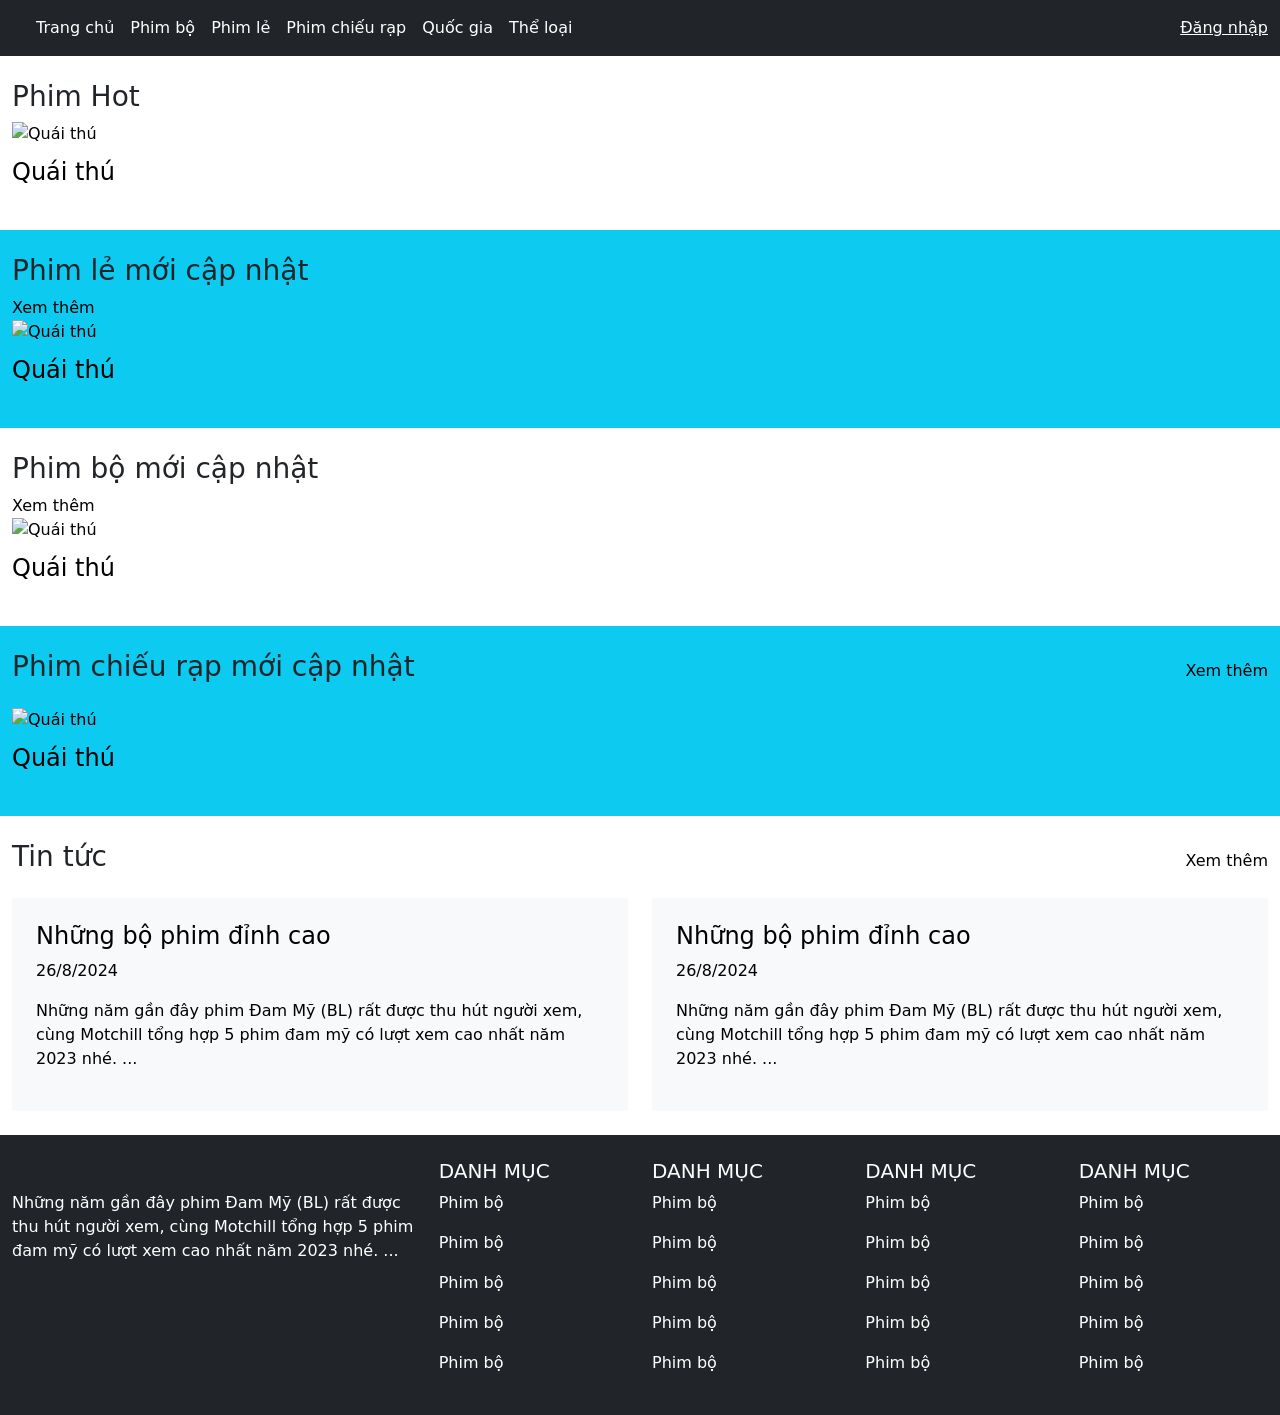
==== Movie_App/src/main/resources/templates/web/index.html @ 0183be99 "up" ====
<!doctype html>
<html lang="en" xmlns:th="http://www.thymeleaf.org">

<head>
    <meta charset="utf-8">
    <meta name="viewport" content="width=device-width, initial-scale=1">
    <title>Home</title>
    <link href="https://cdn.jsdelivr.net/npm/bootstrap@5.3.3/dist/css/bootstrap.min.css" rel="stylesheet"
          integrity="sha384-QWTKZyjpPEjISv5WaRU9OFeRpok6YctnYmDr5pNlyT2bRjXh0JMhjY6hW+ALEwIH" crossorigin="anonymous">
    <link rel="stylesheet" th:href="@{/web-assets/css/style.css}">
</head>

<body>
<header class="bg-dark header">
    <nav class="navbar navbar-expand-lg ">
        <div class="container-fluid">
            <a class="navbar-brand" href="#">
                <img src="https://motchilltv.io/logo_motchill.png" alt="" class="logo">
            </a>
            <button class="navbar-toggler" type="button" data-bs-toggle="collapse" data-bs-target="#navbarNavAltMarkup"
                    aria-controls="navbarNavAltMarkup" aria-expanded="false" aria-label="Toggle navigation">
                <span class="navbar-toggler-icon"></span>
            </button>
            <div class="collapse navbar-collapse justify-content-between" id="navbarNavAltMarkup">
                <div class="navbar-nav ">
                    <a class="nav-link active text-white" aria-current="page" href="/">Trang chủ</a>
                    <a class="nav-link text-white" href="/phim-bo">Phim bộ</a>
                    <a class="nav-link text-white" href="/phim-le">Phim lẻ</a>
                    <a class="nav-link text-white" href="/phim-chieu-rap">Phim chiếu rạp</a>
                    <a class="nav-link text-white" href="#">Quốc gia</a>
                    <a class="nav-link text-white" href="#">Thể loại</a>
                </div>
                <div class="navbar-nav">
                    <a href="" class="text-white  btn-login">Đăng nhập</a>
                </div>
            </div>
        </div>
    </nav>
</header>

<section class="py-4">
    <div class="container-fluid">
        <h3>Phim Hot</h3>
        <div class="row">
            <div class="col-3" th:each="movie : ${listPhimHot}">
                <a href="/phim-hot" class="movie-item text-black text-decoration-none">
                    <div class="movie-poster">
                        <!--  // rounded overflow-hidden có thể dùng vào movie-poster rounded để bo , còn overflow để ẩn những gì mà thg con trong nó thừa ra -->
                        <img th:src="${movie.poster}" alt="Quái thú">
                    </div>
                    <div class="movie-info">
                        <p class="mt-2 fs-4 text" th:text="${movie.name}">Quái thú</p>
                    </div>

                </a>
            </div>

        </div>
    </div>
</section>


<section class="py-4 bg-info">
    <div class="container-fluid">
        <h3>Phim lẻ mới cập nhật</h3>
        <a href="/phim-le" class="text-decoration-none text-black">Xem thêm</a>
        <div class="row">
            <div class="col-2" th:each="movie : ${listPhimle}">
                <a th:href="|/phim/${movie.id}/${movie.slug}|" class="movie-item text-black text-decoration-none">
                    <div class="movie-poster">
                        <!--  // rounded overflow-hidden có thể dùng vào movie-poster rounded để bo , còn overflow để ẩn những gì mà thg con trong nó thừa ra -->
                        <img th:src="${movie.poster}" alt="Quái thú">
                    </div>
                    <div class="movie-info">
                        <p class="mt-2 fs-4 text" th:text="${movie.name}">Quái thú</p>
                    </div>

                </a>
            </div>
        </div>
    </div>
</section>

<section class="py-4 ">
    <div class="container-fluid">
        <h3>Phim bộ mới cập nhật</h3>
        <a href="/phim-bo" class="text-decoration-none text-black">Xem thêm</a>
        <div class="row">
            <div class="col-2" th:each="movie : ${listPhimBo}">
                <a th:href="|/phim/${movie.id}/${movie.slug}|" class="movie-item text-black text-decoration-none">
                    <div class="movie-poster">
                        <!--  // rounded overflow-hidden có thể dùng vào movie-poster rounded để bo , còn overflow để ẩn những gì mà thg con trong nó thừa ra -->
                        <img th:src="${movie.poster}" alt="Quái thú">
                    </div>
                    <div class="movie-info">
                        <p class="mt-2 fs-4 text" th:text="${movie.name}">Quái thú</p>
                    </div>

                </a>
            </div>
        </div>
    </div>
</section>
<section class="py-4 bg-info">
    <div class="container-fluid">
        <div class="mb-3 d-flex justify-content-between align-items-center">
            <h3>Phim chiếu rạp mới cập nhật</h3>
            <a href="/phim-chieu-rap" class="text-decoration-none text-black">Xem thêm</a>
        </div>
        <div class="row">
            <div class="col-2" th:each="movie : ${listPhimCR}">
                <a th:href="|/phim/${movie.id}/${movie.slug}|" class="movie-item text-black text-decoration-none">
                    <div class="movie-poster">
                        <!--  // rounded overflow-hidden có thể dùng vào movie-poster rounded để bo , còn overflow để ẩn những gì mà thg con trong nó thừa ra -->
                        <img th:src="${movie.poster}" alt="Quái thú">
                    </div>
                    <div class="movie-info">
                        <p class="mt-2 fs-4 text" th:text="${movie.name}">Quái thú</p>
                    </div>
                </a>
            </div>
        </div>
    </div>
</section>

<section class="py-4 ">
    <div class="container-fluid">
        <div class="mb-3 d-flex justify-content-between align-items-center">
            <h3>Tin tức</h3>
            <a href="#" class="text-decoration-none text-black">Xem thêm</a>
        </div>
        <div class="row">
            <div class="col-6">
                <div class="bg-body-tertiary p-4">
                    <a href="" class=" d-block movie-item text-black text-decoration-none bg-body-tertiary ">
                        <h4>Những bộ phim đỉnh cao</h4>
                        <p>26/8/2024</p>
                        <p>Những năm gần đây phim Đam Mỹ (BL) rất được thu hút người xem, cùng Motchill tổng hợp 5 phim
                            đam mỹ có
                            lượt xem cao nhất năm 2023 nhé. ...</p>
                    </a>
                </div>
            </div>
            <div class="col-6">
                <div class="bg-body-tertiary p-4">
                    <a href="" class=" d-block movie-item text-black text-decoration-none bg-body-tertiary ">
                        <h4>Những bộ phim đỉnh cao</h4>
                        <p>26/8/2024</p>
                        <p>Những năm gần đây phim Đam Mỹ (BL) rất được thu hút người xem, cùng Motchill tổng hợp 5 phim
                            đam mỹ có
                            lượt xem cao nhất năm 2023 nhé. ...</p>
                    </a>
                </div>
            </div>
        </div>
    </div>
</section>


<footer class="bg-dark py-4">
    <div class="container-fluid">
        <div class="row">
            <div class="col-4">
                <img src="https://motchilltv.io/logo_motchill.png" alt="" class="logo">
                <p class="text-white mt-2">Những năm gần đây phim Đam Mỹ (BL) rất được thu hút người xem, cùng Motchill
                    tổng
                    hợp 5 phim đam mỹ có lượt xem cao nhất năm 2023 nhé. ...</p>

            </div>
            <div class="col">
                <div class="text-white">
                    <h5 class="text-white text-uppercase">Danh Mục</h5>
                    <p>Phim bộ </p>
                    <p>Phim bộ </p>
                    <p>Phim bộ </p>
                    <p>Phim bộ </p>
                    <p>Phim bộ </p>
                </div>

            </div>
            <div class="col">
                <div class="text-white">
                    <h5 class="text-white text-uppercase">Danh Mục</h5>
                    <p>Phim bộ </p>
                    <p>Phim bộ </p>
                    <p>Phim bộ </p>
                    <p>Phim bộ </p>
                    <p>Phim bộ </p>
                </div>
            </div>
            <div class="col">
                <div class="text-white">
                    <h5 class="text-white text-uppercase">Danh Mục</h5>
                    <p>Phim bộ </p>
                    <p>Phim bộ </p>
                    <p>Phim bộ </p>
                    <p>Phim bộ </p>
                    <p>Phim bộ </p>
                </div>
            </div>
            <div class="col">
                <div class="text-white">
                    <h5 class="text-white text-uppercase">Danh Mục</h5>
                    <p>Phim bộ </p>
                    <p>Phim bộ </p>
                    <p>Phim bộ </p>
                    <p>Phim bộ </p>
                    <p>Phim bộ </p>
                </div>
            </div>
        </div>

    </div>
</footer>
<script src="https://cdn.jsdelivr.net/npm/bootstrap@5.3.3/dist/js/bootstrap.bundle.min.js"
        integrity="sha384-YvpcrYf0tY3lHB60NNkmXc5s9fDVZLESaAA55NDzOxhy9GkcIdslK1eN7N6jIeHz"
        crossorigin="anonymous"></script>
</body>

</html>
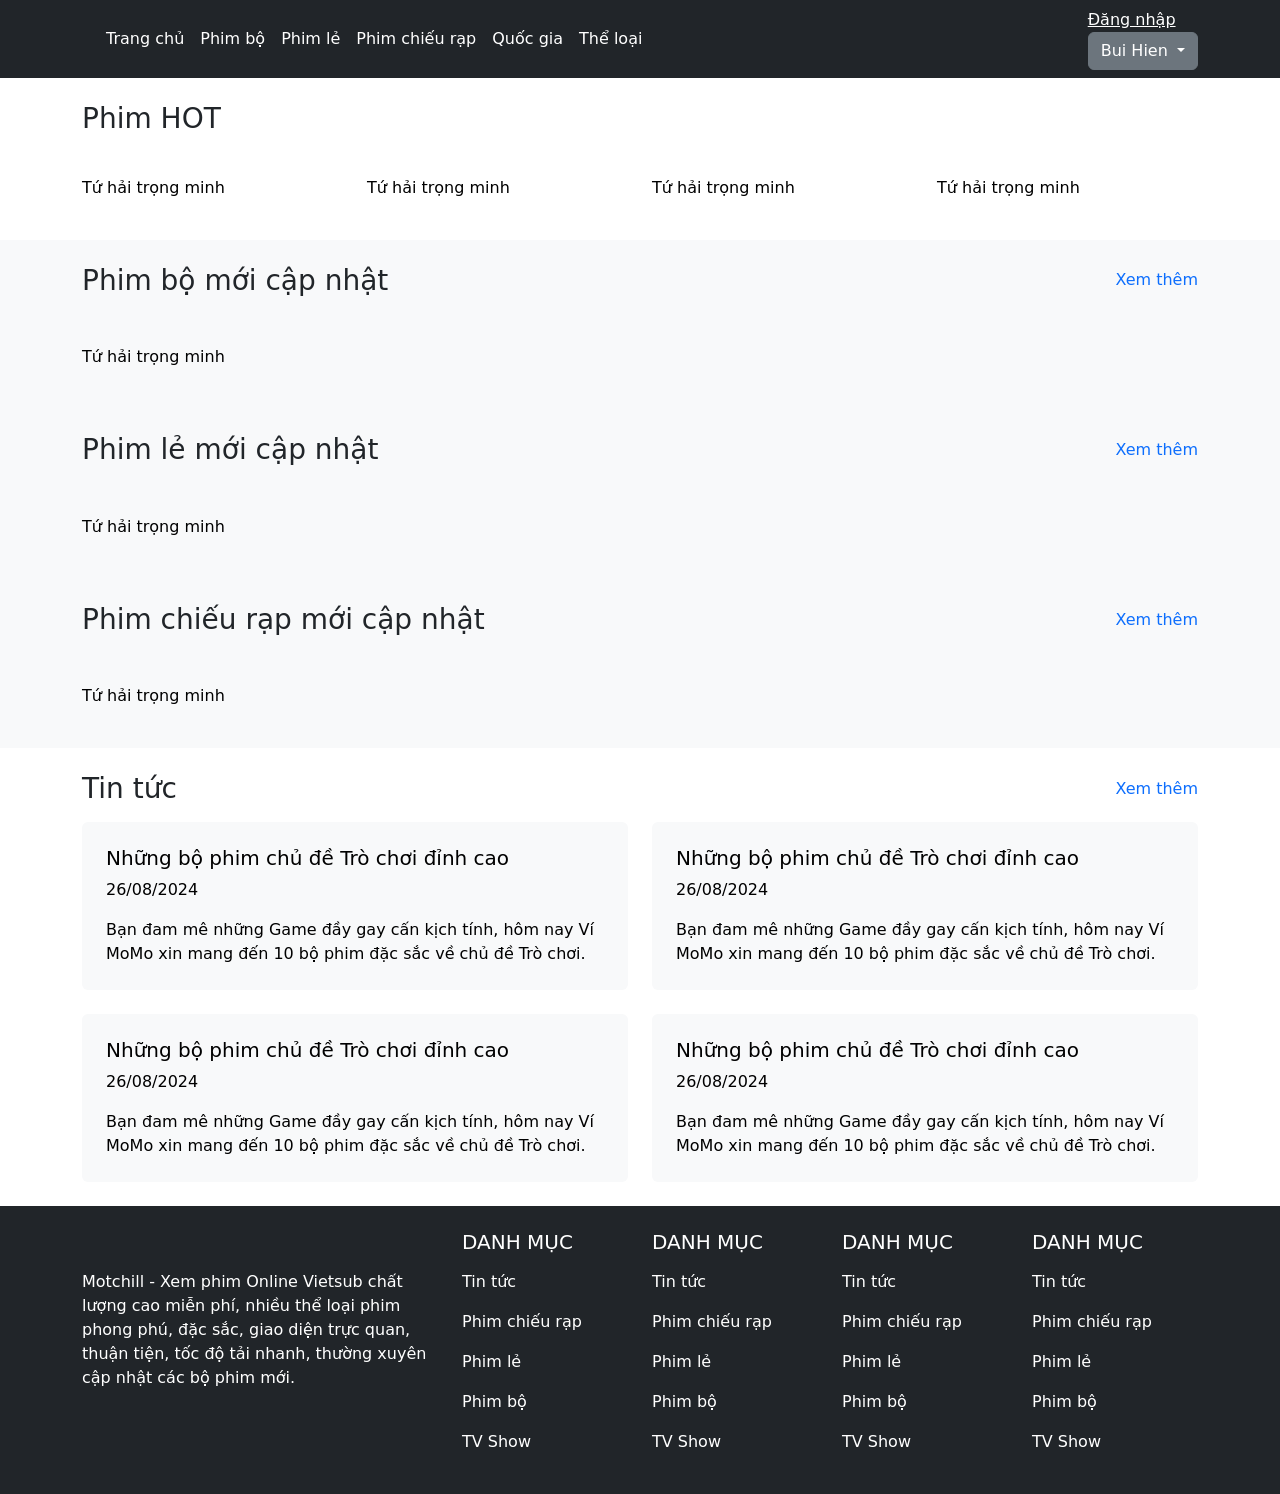
==== commit a589189d: "update login,sigup" ====
--- a/Movie_App/src/main/resources/templates/web/index.html
+++ b/Movie_App/src/main/resources/templates/web/index.html
@@ -1,20 +1,24 @@
 <!doctype html>
 <html lang="en" xmlns:th="http://www.thymeleaf.org">
-
 <head>
     <meta charset="utf-8">
     <meta name="viewport" content="width=device-width, initial-scale=1">
-    <title>Home</title>
+    <title>Trang chủ</title>
+    <link rel="stylesheet" href="https://cdnjs.cloudflare.com/ajax/libs/font-awesome/6.6.0/css/all.min.css"
+          integrity="sha512-Kc323vGBEqzTmouAECnVceyQqyqdsSiqLQISBL29aUW4U/M7pSPA/gEUZQqv1cwx4OnYxTxve5UMg5GT6L4JJg=="
+          crossorigin="anonymous" referrerpolicy="no-referrer"/>
     <link href="https://cdn.jsdelivr.net/npm/bootstrap@5.3.3/dist/css/bootstrap.min.css" rel="stylesheet"
           integrity="sha384-QWTKZyjpPEjISv5WaRU9OFeRpok6YctnYmDr5pNlyT2bRjXh0JMhjY6hW+ALEwIH" crossorigin="anonymous">
+    <link rel="stylesheet" href="https://cdnjs.cloudflare.com/ajax/libs/toastr.js/latest/toastr.min.css"
+          integrity="sha512-vKMx8UnXk60zUwyUnUPM3HbQo8QfmNx7+ltw8Pm5zLusl1XIfwcxo8DbWCqMGKaWeNxWA8yrx5v3SaVpMvR3CA=="
+          crossorigin="anonymous" referrerpolicy="no-referrer"/>
     <link rel="stylesheet" th:href="@{/web-assets/css/style.css}">
 </head>
-
 <body>
-<header class="bg-dark header">
-    <nav class="navbar navbar-expand-lg ">
-        <div class="container-fluid">
-            <a class="navbar-brand" href="#">
+<header class="bg-dark">
+    <nav class="navbar navbar-expand-lg">
+        <div class="container">
+            <a class="navbar-brand" href="/">
                 <img src="https://motchilltv.io/logo_motchill.png" alt="" class="logo">
             </a>
             <button class="navbar-toggler" type="button" data-bs-toggle="collapse" data-bs-target="#navbarNavAltMarkup"
@@ -22,16 +26,41 @@
                 <span class="navbar-toggler-icon"></span>
             </button>
             <div class="collapse navbar-collapse justify-content-between" id="navbarNavAltMarkup">
-                <div class="navbar-nav ">
-                    <a class="nav-link active text-white" aria-current="page" href="/">Trang chủ</a>
+                <div class="navbar-nav">
+                    <a class="nav-link text-white" href="/">Trang chủ</a>
                     <a class="nav-link text-white" href="/phim-bo">Phim bộ</a>
                     <a class="nav-link text-white" href="/phim-le">Phim lẻ</a>
                     <a class="nav-link text-white" href="/phim-chieu-rap">Phim chiếu rạp</a>
                     <a class="nav-link text-white" href="#">Quốc gia</a>
                     <a class="nav-link text-white" href="#">Thể loại</a>
                 </div>
-                <div class="navbar-nav">
-                    <a href="" class="text-white  btn-login">Đăng nhập</a>
+
+                <div>
+                    <a th:if="${session.CURRENT_USER == null}" class="text-white" href="/dang-nhap">Đăng nhập</a>
+
+                    <div class="dropdown" th:if="${session.CURRENT_USER != null}">
+                        <button class="btn btn-secondary dropdown-toggle" type="button" data-bs-toggle="dropdown"
+                                aria-expanded="false" th:text="${session.CURRENT_USER.name}">
+                            Bui Hien
+                        </button>
+                        <ul class="dropdown-menu">
+                            <li th:if="${session.CURRENT_USER.role.toString() == 'ADMIN'}">
+                                <a class="dropdown-item" href="/admin">Trang quản trị</a>
+                            </li>
+                            <li>
+                                <a class="dropdown-item" href="/thong-tin-ca-nhan">Thông tin cá nhân</a>
+                            </li>
+                            <li>
+                                <a class="dropdown-item" href="/phim-yeu-thich">Phim yêu thích</a>
+                            </li>
+                            <li>
+                                <a class="dropdown-item" href="/lich-su-xem-phim">Lịch sử xem phim</a>
+                            </li>
+                            <li>
+                                <span class="dropdown-item" style="cursor: pointer" onclick="logout()">Đăng xuất</span>
+                            </li>
+                        </ul>
+                    </div>
                 </div>
             </div>
         </div>
@@ -39,182 +68,261 @@
 </header>
 
 <section class="py-4">
-    <div class="container-fluid">
-        <h3>Phim Hot</h3>
-        <div class="row">
-            <div class="col-3" th:each="movie : ${listPhimHot}">
-                <a href="/phim-hot" class="movie-item text-black text-decoration-none">
-                    <div class="movie-poster">
-                        <!--  // rounded overflow-hidden có thể dùng vào movie-poster rounded để bo , còn overflow để ẩn những gì mà thg con trong nó thừa ra -->
-                        <img th:src="${movie.poster}" alt="Quái thú">
-                    </div>
-                    <div class="movie-info">
-                        <p class="mt-2 fs-4 text" th:text="${movie.name}">Quái thú</p>
-                    </div>
-
-                </a>
-            </div>
-
-        </div>
-    </div>
-</section>
-
-
-<section class="py-4 bg-info">
-    <div class="container-fluid">
-        <h3>Phim lẻ mới cập nhật</h3>
-        <a href="/phim-le" class="text-decoration-none text-black">Xem thêm</a>
-        <div class="row">
-            <div class="col-2" th:each="movie : ${listPhimle}">
-                <a th:href="|/phim/${movie.id}/${movie.slug}|" class="movie-item text-black text-decoration-none">
-                    <div class="movie-poster">
-                        <!--  // rounded overflow-hidden có thể dùng vào movie-poster rounded để bo , còn overflow để ẩn những gì mà thg con trong nó thừa ra -->
-                        <img th:src="${movie.poster}" alt="Quái thú">
-                    </div>
-                    <div class="movie-info">
-                        <p class="mt-2 fs-4 text" th:text="${movie.name}">Quái thú</p>
-                    </div>
-
-                </a>
-            </div>
-        </div>
-    </div>
-</section>
-
-<section class="py-4 ">
-    <div class="container-fluid">
-        <h3>Phim bộ mới cập nhật</h3>
-        <a href="/phim-bo" class="text-decoration-none text-black">Xem thêm</a>
+    <div class="container">
+        <h3>Phim HOT</h3>
+        <div class="row">
+            <div class="col-3">
+                <a href="#" class="movie-item text-black text-decoration-none">
+                    <div class="movie-poster rounded overflow-hidden">
+                        <img src="https://image.motchilltv.vc/motchill/lo-lem-2-gio-sang-x350.webp" alt="">
+                    </div>
+                    <div class="movie-info">
+                        <p class="mt-2">Tứ hải trọng minh</p>
+                    </div>
+                </a>
+            </div>
+            <div class="col-3">
+                <a href="#" class="movie-item text-black text-decoration-none">
+                    <div class="movie-poster rounded overflow-hidden">
+                        <img src="https://image.motchilltv.vc/motchill/lo-lem-2-gio-sang-x350.webp" alt="">
+                    </div>
+                    <div class="movie-info">
+                        <p class="mt-2">Tứ hải trọng minh</p>
+                    </div>
+                </a>
+            </div>
+            <div class="col-3">
+                <a href="#" class="movie-item text-black text-decoration-none">
+                    <div class="movie-poster rounded overflow-hidden">
+                        <img src="https://image.motchilltv.vc/motchill/lo-lem-2-gio-sang-x350.webp" alt="">
+                    </div>
+                    <div class="movie-info">
+                        <p class="mt-2">Tứ hải trọng minh</p>
+                    </div>
+                </a>
+            </div>
+            <div class="col-3">
+                <a href="#" class="movie-item text-black text-decoration-none">
+                    <div class="movie-poster rounded overflow-hidden">
+                        <img src="https://image.motchilltv.vc/motchill/lo-lem-2-gio-sang-x350.webp" alt="">
+                    </div>
+                    <div class="movie-info">
+                        <p class="mt-2">Tứ hải trọng minh</p>
+                    </div>
+                </a>
+            </div>
+        </div>
+    </div>
+</section>
+
+<section class="py-4 bg-body-tertiary">
+    <div class="container">
+        <div class="mb-3 d-flex justify-content-between align-items-center">
+            <h3 class="mb-0">Phim bộ mới cập nhật</h3>
+            <a href="/phim-bo" class="text-decoration-none">Xem thêm</a>
+        </div>
+
         <div class="row">
             <div class="col-2" th:each="movie : ${listPhimBo}">
                 <a th:href="|/phim/${movie.id}/${movie.slug}|" class="movie-item text-black text-decoration-none">
-                    <div class="movie-poster">
-                        <!--  // rounded overflow-hidden có thể dùng vào movie-poster rounded để bo , còn overflow để ẩn những gì mà thg con trong nó thừa ra -->
-                        <img th:src="${movie.poster}" alt="Quái thú">
-                    </div>
-                    <div class="movie-info">
-                        <p class="mt-2 fs-4 text" th:text="${movie.name}">Quái thú</p>
-                    </div>
-
-                </a>
-            </div>
-        </div>
-    </div>
-</section>
-<section class="py-4 bg-info">
-    <div class="container-fluid">
+                    <div class="movie-poster rounded overflow-hidden">
+                        <img th:src="${movie.poster}" th:alt="${movie.name}">
+                    </div>
+                    <div class="movie-info">
+                        <p class="mt-2" th:text="${movie.name}">Tứ hải trọng minh</p>
+                    </div>
+                </a>
+            </div>
+        </div>
+    </div>
+</section>
+
+<section class="py-4 bg-body-tertiary">
+    <div class="container">
         <div class="mb-3 d-flex justify-content-between align-items-center">
-            <h3>Phim chiếu rạp mới cập nhật</h3>
-            <a href="/phim-chieu-rap" class="text-decoration-none text-black">Xem thêm</a>
-        </div>
-        <div class="row">
-            <div class="col-2" th:each="movie : ${listPhimCR}">
+            <h3 class="mb-0">Phim lẻ mới cập nhật</h3>
+            <a href="/phim-le" class="text-decoration-none">Xem thêm</a>
+        </div>
+
+        <div class="row">
+            <div class="col-2" th:each="movie : ${listPhimLe}">
                 <a th:href="|/phim/${movie.id}/${movie.slug}|" class="movie-item text-black text-decoration-none">
-                    <div class="movie-poster">
-                        <!--  // rounded overflow-hidden có thể dùng vào movie-poster rounded để bo , còn overflow để ẩn những gì mà thg con trong nó thừa ra -->
-                        <img th:src="${movie.poster}" alt="Quái thú">
-                    </div>
-                    <div class="movie-info">
-                        <p class="mt-2 fs-4 text" th:text="${movie.name}">Quái thú</p>
-                    </div>
-                </a>
-            </div>
-        </div>
-    </div>
-</section>
-
-<section class="py-4 ">
-    <div class="container-fluid">
+                    <div class="movie-poster rounded overflow-hidden">
+                        <img th:src="${movie.poster}" th:alt="${movie.name}">
+                    </div>
+                    <div class="movie-info">
+                        <p class="mt-2" th:text="${movie.name}">Tứ hải trọng minh</p>
+                    </div>
+                </a>
+            </div>
+        </div>
+    </div>
+</section>
+
+<section class="py-4 bg-body-tertiary">
+    <div class="container">
         <div class="mb-3 d-flex justify-content-between align-items-center">
-            <h3>Tin tức</h3>
-            <a href="#" class="text-decoration-none text-black">Xem thêm</a>
-        </div>
-        <div class="row">
+            <h3 class="mb-0">Phim chiếu rạp mới cập nhật</h3>
+            <a href="/phim-chieu-rap" class="text-decoration-none">Xem thêm</a>
+        </div>
+
+        <div class="row">
+            <div class="col-2" th:each="movie : ${listPhimChieuRap}">
+                <a th:href="|/phim/${movie.id}/${movie.slug}|" class="movie-item text-black text-decoration-none">
+                    <div class="movie-poster rounded overflow-hidden">
+                        <img th:src="${movie.poster}" th:alt="${movie.name}">
+                    </div>
+                    <div class="movie-info">
+                        <p class="mt-2" th:text="${movie.name}">Tứ hải trọng minh</p>
+                    </div>
+                </a>
+            </div>
+        </div>
+    </div>
+</section>
+
+<section class="py-4">
+    <div class="container">
+        <div class="mb-3 d-flex justify-content-between align-items-center">
+            <h3 class="mb-0">Tin tức</h3>
+            <a href="/tin-tuc" class="text-decoration-none">Xem thêm</a>
+        </div>
+
+        <div class="row">
+            <div class="col-6 mb-4">
+                <div class="bg-body-tertiary rounded">
+                    <a href="#" class="d-block text-black text-decoration-none p-4">
+                        <h5>Những bộ phim chủ đề Trò chơi đỉnh cao</h5>
+                        <p>26/08/2024</p>
+                        <p class="mb-0">Bạn đam mê những Game đầy gay cấn kịch tính, hôm nay Ví MoMo xin mang đến 10 bộ
+                            phim đặc sắc về chủ đề Trò chơi.</p>
+                    </a>
+                </div>
+            </div>
             <div class="col-6">
-                <div class="bg-body-tertiary p-4">
-                    <a href="" class=" d-block movie-item text-black text-decoration-none bg-body-tertiary ">
-                        <h4>Những bộ phim đỉnh cao</h4>
-                        <p>26/8/2024</p>
-                        <p>Những năm gần đây phim Đam Mỹ (BL) rất được thu hút người xem, cùng Motchill tổng hợp 5 phim
-                            đam mỹ có
-                            lượt xem cao nhất năm 2023 nhé. ...</p>
+                <div class="bg-body-tertiary rounded">
+                    <a href="#" class="d-block text-black text-decoration-none p-4">
+                        <h5>Những bộ phim chủ đề Trò chơi đỉnh cao</h5>
+                        <p>26/08/2024</p>
+                        <p class="mb-0">Bạn đam mê những Game đầy gay cấn kịch tính, hôm nay Ví MoMo xin mang đến 10 bộ
+                            phim đặc sắc về chủ đề Trò chơi.</p>
                     </a>
                 </div>
             </div>
             <div class="col-6">
-                <div class="bg-body-tertiary p-4">
-                    <a href="" class=" d-block movie-item text-black text-decoration-none bg-body-tertiary ">
-                        <h4>Những bộ phim đỉnh cao</h4>
-                        <p>26/8/2024</p>
-                        <p>Những năm gần đây phim Đam Mỹ (BL) rất được thu hút người xem, cùng Motchill tổng hợp 5 phim
-                            đam mỹ có
-                            lượt xem cao nhất năm 2023 nhé. ...</p>
+                <div class="bg-body-tertiary rounded">
+                    <a href="#" class="d-block text-black text-decoration-none p-4">
+                        <h5>Những bộ phim chủ đề Trò chơi đỉnh cao</h5>
+                        <p>26/08/2024</p>
+                        <p class="mb-0">Bạn đam mê những Game đầy gay cấn kịch tính, hôm nay Ví MoMo xin mang đến 10 bộ
+                            phim đặc sắc về chủ đề Trò chơi.</p>
                     </a>
                 </div>
             </div>
-        </div>
-    </div>
-</section>
-
-
-<footer class="bg-dark py-4">
-    <div class="container-fluid">
+            <div class="col-6">
+                <div class="bg-body-tertiary rounded">
+                    <a href="#" class="d-block text-black text-decoration-none p-4">
+                        <h5>Những bộ phim chủ đề Trò chơi đỉnh cao</h5>
+                        <p>26/08/2024</p>
+                        <p class="mb-0">Bạn đam mê những Game đầy gay cấn kịch tính, hôm nay Ví MoMo xin mang đến 10 bộ
+                            phim đặc sắc về chủ đề Trò chơi.</p>
+                    </a>
+                </div>
+            </div>
+        </div>
+    </div>
+</section>
+
+<footer class="py-4 bg-dark">
+    <div class="container">
         <div class="row">
             <div class="col-4">
                 <img src="https://motchilltv.io/logo_motchill.png" alt="" class="logo">
-                <p class="text-white mt-2">Những năm gần đây phim Đam Mỹ (BL) rất được thu hút người xem, cùng Motchill
-                    tổng
-                    hợp 5 phim đam mỹ có lượt xem cao nhất năm 2023 nhé. ...</p>
-
+                <p class="text-white mt-3">Motchill - Xem phim Online Vietsub chất lượng cao miễn phí, nhiều thể loại
+                    phim phong phú, đặc sắc, giao diện trực quan, thuận tiện, tốc độ tải nhanh, thường xuyên cập nhật
+                    các bộ phim mới.</p>
             </div>
             <div class="col">
                 <div class="text-white">
-                    <h5 class="text-white text-uppercase">Danh Mục</h5>
-                    <p>Phim bộ </p>
-                    <p>Phim bộ </p>
-                    <p>Phim bộ </p>
-                    <p>Phim bộ </p>
-                    <p>Phim bộ </p>
-                </div>
-
+                    <h5 class="text-uppercase mb-3 fw-normal">Danh mục</h5>
+                    <p>Tin tức</p>
+                    <p>Phim chiếu rạp</p>
+                    <p>Phim lẻ</p>
+                    <p>Phim bộ</p>
+                    <p>TV Show</p>
+                </div>
             </div>
             <div class="col">
                 <div class="text-white">
-                    <h5 class="text-white text-uppercase">Danh Mục</h5>
-                    <p>Phim bộ </p>
-                    <p>Phim bộ </p>
-                    <p>Phim bộ </p>
-                    <p>Phim bộ </p>
-                    <p>Phim bộ </p>
+                    <h5 class="text-uppercase mb-3 fw-normal">Danh mục</h5>
+                    <p>Tin tức</p>
+                    <p>Phim chiếu rạp</p>
+                    <p>Phim lẻ</p>
+                    <p>Phim bộ</p>
+                    <p>TV Show</p>
                 </div>
             </div>
             <div class="col">
                 <div class="text-white">
-                    <h5 class="text-white text-uppercase">Danh Mục</h5>
-                    <p>Phim bộ </p>
-                    <p>Phim bộ </p>
-                    <p>Phim bộ </p>
-                    <p>Phim bộ </p>
-                    <p>Phim bộ </p>
+                    <h5 class="text-uppercase mb-3 fw-normal">Danh mục</h5>
+                    <p>Tin tức</p>
+                    <p>Phim chiếu rạp</p>
+                    <p>Phim lẻ</p>
+                    <p>Phim bộ</p>
+                    <p>TV Show</p>
                 </div>
             </div>
             <div class="col">
                 <div class="text-white">
-                    <h5 class="text-white text-uppercase">Danh Mục</h5>
-                    <p>Phim bộ </p>
-                    <p>Phim bộ </p>
-                    <p>Phim bộ </p>
-                    <p>Phim bộ </p>
-                    <p>Phim bộ </p>
-                </div>
-            </div>
-        </div>
-
+                    <h5 class="text-uppercase mb-3 fw-normal">Danh mục</h5>
+                    <p>Tin tức</p>
+                    <p>Phim chiếu rạp</p>
+                    <p>Phim lẻ</p>
+                    <p>Phim bộ</p>
+                    <p>TV Show</p>
+                </div>
+            </div>
+        </div>
     </div>
 </footer>
+
+
+<script src="https://cdnjs.cloudflare.com/ajax/libs/jquery/3.7.1/jquery.min.js"
+        integrity="sha512-v2CJ7UaYy4JwqLDIrZUI/4hqeoQieOmAZNXBeQyjo21dadnwR+8ZaIJVT8EE2iyI61OV8e6M8PP2/4hpQINQ/g=="
+        crossorigin="anonymous" referrerpolicy="no-referrer"></script>
+
 <script src="https://cdn.jsdelivr.net/npm/bootstrap@5.3.3/dist/js/bootstrap.bundle.min.js"
         integrity="sha384-YvpcrYf0tY3lHB60NNkmXc5s9fDVZLESaAA55NDzOxhy9GkcIdslK1eN7N6jIeHz"
         crossorigin="anonymous"></script>
+
+<script src="https://cdnjs.cloudflare.com/ajax/libs/toastr.js/latest/toastr.min.js"
+        integrity="sha512-VEd+nq25CkR676O+pLBnDW09R7VQX9Mdiij052gVCp5yVH3jGtH70Ho/UUv4mJDsEdTvqRCFZg0NKGiojGnUCw=="
+        crossorigin="anonymous" referrerpolicy="no-referrer"></script>
+<script th:src="@{/web-assets/js/main.js}"></script>
+<script>
+    function logout() {
+        fetch('/api/auth/logout', {
+            method: 'POST',
+            headers: {
+                'Content-Type': 'application/json'
+            }
+        })
+            .then(response => {
+                if (response.ok) {
+                    toastr.success('Đăng xuất thành công.');
+                    setTimeout(() => {
+                        window.location.href = '/';
+                    }, 1000);
+
+                    console.log('Đăng xuất thành công.');
+                } else {
+                    toastr.error('Đăng xuất không thành công.');
+                }
+            })
+            .catch(error => {
+                console.error('Error:', error);
+            });
+    }
+</script>
 </body>
-
 </html>
